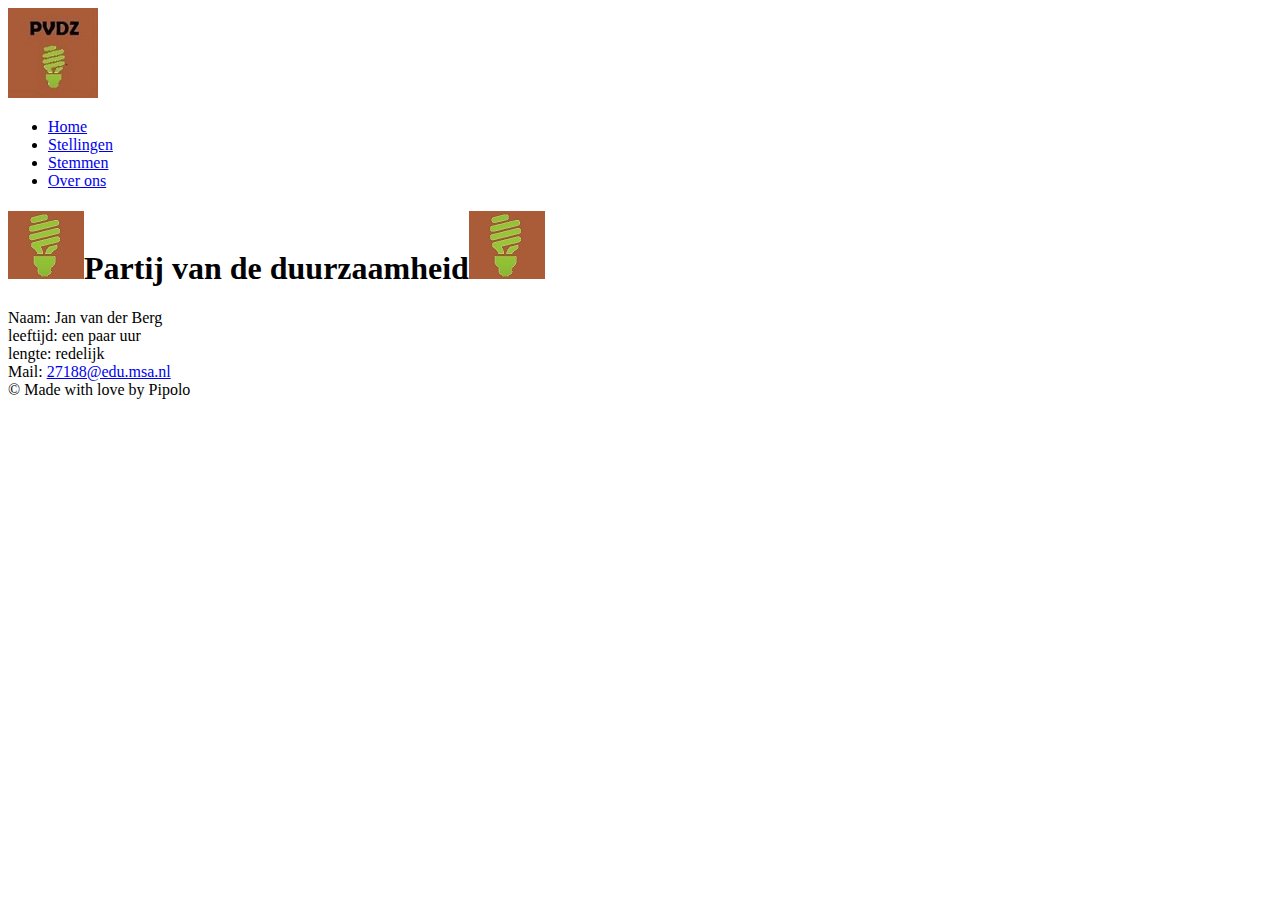
==== PVDZ_website/Over_ons.html @ f9b3cdb0 "update" ====
<!DOCTYPE html>
<html>
  <head>

    <link rel="stylesheet" href="PVDZ_website/Style/style.css" type="text/css">
    <meta charset="utf-8">
    <meta name="viewport" content="width=device-width, initial-scale=1.0">
    <title>Politiek</title>

  </head>

  <body>
    <div id="wrapper">
    <nav>
      <img id="Logo" src="Images/LogoPVDZ.jpg">
      <ul id="menu">
        <li class="menuli" id="menulitop"><a href="index.html">Home</a></li>
        <li class="menuli"><a href="Stellingen.html">Stellingen</a></li>
        <li class="menuli"><a href="Stemmen.html">Stemmen</a></li>
        <li class="menuli"><a href="Over_ons.html">Over ons</a></li>
      </ul>
    </nav>

    <header>
      <h1><span id="HeaderSpan"><img class="DuurzaamheidLogo" src="Images/DuurzaamheidLogo.jpg"><span id="HeaderText">Partij van de duurzaamheid</span><img class="DuurzaamheidLogo" src="Images/DuurzaamheidLogo.jpg"></span></h1>
    </header>

    <section>
      <article>
        Naam: Jan van der Berg<br>
        leeftijd: een paar uur<br>
        lengte: redelijk<br>
        Mail: <a href = "mailto: 27188@edu.msa.nl">27188@edu.msa.nl</a>
      </article>
    </section>

    <footer>
      © Made with love by Pipolo
    </footer>
  </div>
  </body>

</html>
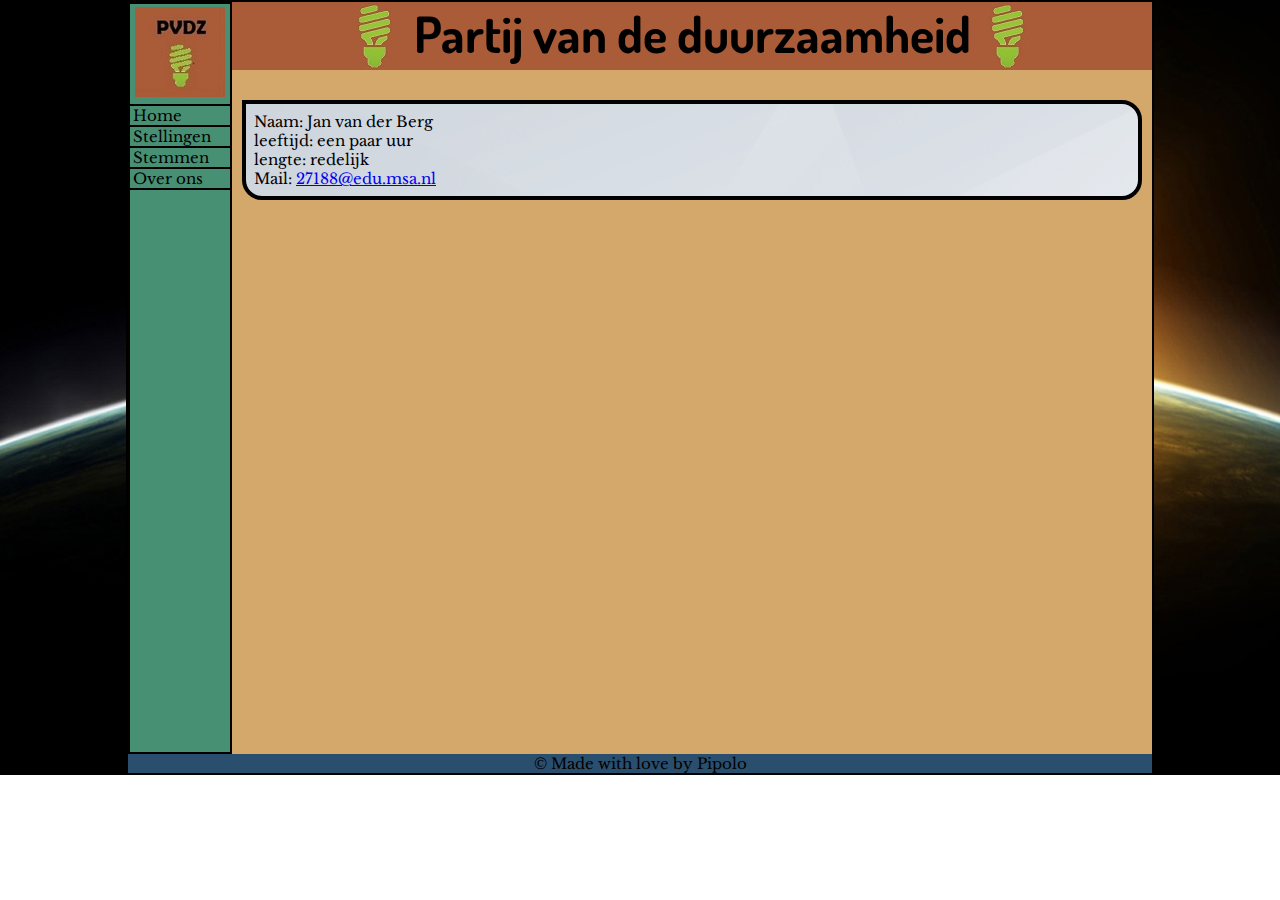
==== commit 5535438d: "update" ====
--- a/PVDZ_website/Over_ons.html
+++ b/PVDZ_website/Over_ons.html
@@ -2,7 +2,7 @@
 <html>
   <head>
 
-    <link rel="stylesheet" href="PVDZ_website/Style/style.css" type="text/css">
+    <link rel="stylesheet" href="/PVDZ_website/Style/style.css" type="text/css">
     <meta charset="utf-8">
     <meta name="viewport" content="width=device-width, initial-scale=1.0">
     <title>Politiek</title>
--- a/PVDZ_website/Style/style.css
+++ b/PVDZ_website/Style/style.css
@@ -0,0 +1,668 @@
+@import url('https://fonts.googleapis.com/css2?family=Libre+Baskerville&display=swap');
+@import url('https://fonts.googleapis.com/css2?family=Dosis:wght@500&family=Libre+Baskerville&display=swap');
+
+@media only screen and (min-width: 320px) {
+  * {
+    margin: 0px;
+    padding: 0px;
+  }
+
+  #wrapper {
+    border: 2px solid black;
+    width: 320px;
+    margin: 0 auto 0 auto;
+    background-color: rgb(212,168,106);
+  }
+
+  body {
+    font-family: 'Libre Baskerville', serif;
+    font-size: 7.5px;
+    background-image: url('../Images/EarthBackground.jpg');
+    background-repeat: no-repeat;
+    background-size: cover;
+  }
+
+  h1 {
+    font-family: 'Dosis', sans-serif;
+    font-size: 17.5px;
+    font-weight: bolder;
+  }
+
+  h2 {
+    font-family: 'Dosis', sans-serif;
+  }
+
+  #timerarticle {
+    text-align: center;
+    font-weight: 100;
+    font-family: sans-serif;
+  }
+
+  #timerh2 {
+    color: #396;
+    font-weight: 10;
+    font-size: 25px;
+    margin: 0px 0px 10px;
+  }
+
+   #clockdiv {
+     font-family: sans-serif;
+     color: #fff;
+     display: inline-block;
+     font-weight: 100;
+     text-align: center;
+     font-size: 15px;
+     margin-bottom: 15px;
+  }
+
+  #bigclockdiv {
+    background-color: #00ECB9;
+    border-radius: 10px;
+  }
+
+  #clockdiv > div {
+    padding: 10px;
+    border-radius: 3px;
+    background-color: #00BF96;
+    display: inline-block;
+  }
+
+  #clockdiv div > span {
+    padding: 10px;
+    border-radius: 3px;
+    background-color: #00816A;
+    display: inline-block;
+  }
+
+  .smalltext{
+    padding-top: 5px;
+    font-size: 8px;
+  }
+
+  section {
+    float: left;
+    margin-left: 3px;
+    margin-right: 3px;
+    margin-top: 5px;
+    width: 280px;
+  }
+
+  section article {
+    border: 2px solid black;
+    border-radius: 0px 20px 20px 20px;
+    margin-bottom: 7.5px;
+    padding: 8px;
+    background-image: url('../Images/PaperBackground.jpg');
+  }
+
+  header {
+    background-color: rgb(170,92,56);
+    width: 286px;
+    height: 35px;
+    overflow: hidden;
+    text-align: center;
+    float: left;
+  }
+
+  #HeaderText {
+    position: relative;
+    text-align: center;
+    bottom: 17.5px;
+  }
+
+  #HeaderSpan {
+    display: inline-block;
+  }
+
+  .DuurzaamheidLogo {
+    width: 38px;
+    height: 34px;
+  }
+
+  nav {
+    border: 1px solid black;
+    width: 30px;
+    height: 750px;
+    float: left;
+    background-color: rgb(72,144,116);
+  }
+
+  footer {
+    text-align: center;
+    background-color: rgb(42,78,110);
+    float: center;
+    clear: left;
+    font-size: 10px;
+  }
+
+  #menu {
+    list-style: none;
+  }
+
+  ul#menu a:hover {
+    background-color: blue;
+    color: white;
+  }
+
+  .menuli {
+    border: 1px solid black;
+    border-top: 0px;
+    border-left: 0px;
+    border-right: 0px;
+  }
+
+  #menulitop {
+    border: 1px solid black;
+    border-left: 0px;
+    border-right: 0px;
+  }
+
+  ul#menu a {
+    margin-left: 2.5px;
+    display: block;
+    color: rgb(0,0,0);
+    text-decoration: none;
+    font-size: 5px;
+  }
+
+  #Logo {
+    margin-left: 1.5px;
+    margin-right: 1.5px;
+    margin-top: 3px;
+    margin-bottom: 3px;
+    width: 27px;
+    height: 27px;
+  }
+
+  #tabletest {
+    background-color: white;
+    margin-top: 15px;
+    margin-bottom: 7.5px;
+    border: 1px solid #dddddd;
+    border-collapse: collapse;
+    width: 100%;
+    font-size: 4px;
+  }
+
+  #tabletest tr,th,td {
+    text-align: center;
+    padding: 0px;
+    border: 1px solid #dddddd;
+  }
+
+  #tabletest th {
+    font-size: 150%;
+    padding: 15px;
+  }
+
+  #tabletest td {
+    font-size: 100%;
+    padding: 10px;
+  }
+
+  #tabletest tr:nth-child(even) {
+    background-color: #dddddd;
+  }
+
+  #list {
+    margin-top: 6px;
+    margin-left: 25px;
+  }
+
+  #listinlist {
+    margin-left: 15px;
+  }
+
+  img {
+    height: auto;
+    max-width: 100%;
+  }
+
+  #externewebsite:visited {
+    color: red;
+  }
+}
+
+@media only screen and (min-width: 720px) {
+  * {
+    margin: 0px;
+    padding: 0px;
+  }
+
+  #wrapper {
+    border: 2px solid black;
+    width: 720px;
+    margin: 0 auto 0 auto;
+    background-color: rgb(212,168,106);
+  }
+
+  body {
+    font-family: 'Libre Baskerville', serif;
+    font-size: 12.5px;
+    background-image: url('../Images/EarthBackground.jpg');
+    background-repeat: no-repeat;
+    background-size: cover;
+  }
+
+  h1 {
+    font-family: 'Dosis', sans-serif;
+    font-size: 45px;
+    font-weight: bolder;
+  }
+
+  h2 {
+    font-family: 'Dosis', sans-serif;
+  }
+
+  #timerarticle {
+    text-align: center;
+    font-weight: 100;
+    font-family: sans-serif;
+  }
+
+  #timerh2 {
+    color: #396;
+    font-weight: 10;
+    font-size: 40px;
+    margin: 5px 0px 20px;
+  }
+
+   #clockdiv {
+     font-family: sans-serif;
+     color: #fff;
+     display: inline-block;
+     font-weight: 100;
+     text-align: center;
+     font-size: 30px;
+     margin-bottom: 25px;
+  }
+
+  #bigclockdiv {
+    background-color: #00ECB9;
+    border-radius: 10px;
+  }
+
+  #clockdiv > div {
+    padding: 10px;
+    border-radius: 3px;
+    background-color: #00BF96;
+    display: inline-block;
+  }
+
+  #clockdiv div > span {
+    padding: 15px;
+    border-radius: 3px;
+    background-color: #00816A;
+    display: inline-block;
+  }
+
+  .smalltext{
+    padding-top: 5px;
+    font-size: 16px;
+  }
+
+  section {
+    float: left;
+    margin-left: 7px;
+    margin-right: 7px;
+    margin-top: 15px;
+    width: 630px;
+  }
+
+  section article {
+    border: 4px solid black;
+    border-radius: 0px 20px 20px 20px;
+    margin-bottom: 12.5px;
+    padding: 8px;
+    background-image: url('../Images/PaperBackground.jpg');
+  }
+
+  header {
+    background-color: rgb(170,92,56);
+    width: 646px;
+    height: 63px;
+    overflow: hidden;
+    text-align: center;
+    float: left;
+  }
+
+  #HeaderText {
+    position: relative;
+    text-align: center;
+    bottom: 17.5px;
+  }
+
+  #HeaderSpan {
+    display: inline-block;
+  }
+
+  .DuurzaamheidLogo {
+    width: 68.4px;
+    height: 61.2px;
+  }
+
+  nav {
+    border: 2px solid black;
+    width: 70px;
+    height: 748px;
+    float: left;
+    background-color: rgb(72,144,116);
+  }
+
+  footer {
+    text-align: center;
+    background-color: rgb(42,78,110);
+    float: center;
+    clear: left;
+    font-size: 12.5px;
+  }
+
+  #menu {
+    list-style: none;
+  }
+
+  ul#menu a:hover {
+    background-color: blue;
+    color: white;
+  }
+
+  .menuli {
+    border: 2px solid black;
+    border-top: 0px;
+    border-left: 0px;
+    border-right: 0px;
+  }
+
+  #menulitop {
+    border: 2px solid black;
+    border-left: 0px;
+    border-right: 0px;
+  }
+
+  ul#menu a {
+    margin-left: 2.5px;
+    display: block;
+    color: rgb(0,0,0);
+    text-decoration: none;
+    font-size: 12.5px;
+  }
+
+  #Logo {
+    margin-left: 3.5px;
+    margin-right: 3.5px;
+    margin-top: 3px;
+    margin-bottom: 3px;
+    width: 63px;
+    height: 63px;
+  }
+
+  #tabletest {
+    background-color: white;
+    margin-top: 15px;
+    margin-bottom: 7.5px;
+    border: 1px solid #dddddd;
+    border-collapse: collapse;
+    width: 100%;
+    font-size: 10px;
+  }
+
+  #tabletest tr,th,td {
+    text-align: center;
+    padding: 0px;
+    border: 1px solid #dddddd;
+  }
+
+  #tabletest th {
+    font-size: 150%;
+    padding: 15px;
+  }
+
+  #tabletest td {
+    font-size: 100%;
+    padding: 10px;
+  }
+
+  #tabletest tr:nth-child(even) {
+    background-color: #dddddd;
+  }
+
+  #list {
+    margin-top: 6px;
+    margin-left: 25px;
+  }
+
+  #listinlist {
+    margin-left: 15px;
+  }
+
+  img {
+    height: auto;
+    max-width: 100%;
+  }
+
+  #externewebsite:visited {
+    color: red;
+  }
+}
+
+@media only screen and (min-width: 1024px) {
+  * {
+    margin: 0px;
+    padding: 0px;
+  }
+
+  #wrapper {
+    border: 2px solid black;
+    width: 1024px;
+    margin: 0 auto 0 auto;
+    background-color: rgb(212,168,106);
+  }
+
+  body {
+    font-family: 'Libre Baskerville', serif;
+    font-size: 15px;
+    background-image: url('../Images/EarthBackground.jpg');
+    background-repeat: no-repeat;
+    background-size: cover;
+  }
+
+  h1 {
+    font-family: 'Dosis', sans-serif;
+    font-size: 50px;
+    font-weight: bolder;
+  }
+
+  h2 {
+    font-family: 'Dosis', sans-serif;
+  }
+
+  #timerarticle {
+    text-align: center;
+    font-weight: 100;
+    font-family: sans-serif;
+  }
+
+  #timerh2 {
+    color: #396;
+    font-weight: 10;
+    font-size: 40px;
+    margin: 5px 0px 20px;
+  }
+
+   #clockdiv {
+     font-family: sans-serif;
+     color: #fff;
+     display: inline-block;
+     font-weight: 100;
+     text-align: center;
+     font-size: 30px;
+     margin-bottom: 25px;
+  }
+
+  #bigclockdiv {
+    background-color: #00ECB9;
+    border-radius: 10px;
+  }
+
+  #clockdiv > div {
+    padding: 10px;
+    border-radius: 3px;
+    background-color: #00BF96;
+    display: inline-block;
+  }
+
+  #clockdiv div > span {
+    padding: 15px;
+    border-radius: 3px;
+    background-color: #00816A;
+    display: inline-block;
+  }
+
+  .smalltext{
+    padding-top: 5px;
+    font-size: 16px;
+  }
+
+  section {
+    float: left;
+    margin-left: 10px;
+    margin-right: 10px;
+    margin-top: 30px;
+    width: 900px;
+  }
+
+  section article {
+    border: 4px solid black;
+    border-radius: 0px 20px 20px 20px;
+    margin-bottom: 12.5px;
+    padding: 8px;
+    background-image: url('../Images/PaperBackground.jpg');
+  }
+
+  header {
+    background-color: rgb(170,92,56);
+    width: 920px;
+    height: 68px;
+    overflow: hidden;
+    text-align: center;
+    float: left;
+  }
+
+  #HeaderText {
+    position: relative;
+    text-align: center;
+    bottom: 17.5px;
+  }
+
+  #HeaderSpan {
+    display: inline-block;
+  }
+
+  .DuurzaamheidLogo {
+    width: 76px;
+    height: 68px;
+  }
+
+  nav {
+    border: 2px solid black;
+    width: 100px;
+    height: 748px;
+    float: left;
+    background-color: rgb(72,144,116);
+  }
+
+  footer {
+    text-align: center;
+    background-color: rgb(42,78,110);
+    float: center;
+    clear: left;
+    font-size: 15px;
+  }
+
+  #menu {
+    list-style: none;
+  }
+
+  ul#menu a:hover {
+    background-color: blue;
+    color: white;
+  }
+
+  .menuli {
+    border: 2px solid black;
+    border-top: 0px;
+    border-left: 0px;
+    border-right: 0px;
+  }
+
+  #menulitop {
+    border: 2px solid black;
+    border-left: 0px;
+    border-right: 0px;
+  }
+
+  ul#menu a {
+    margin-left: 2.5px;
+    display: block;
+    color: rgb(0,0,0);
+    text-decoration: none;
+    font-size: 15px;
+  }
+
+  #Logo {
+    margin-left: 5px;
+    margin-right: 5px;
+    margin-top: 3px;
+    margin-bottom: 3px;
+    width: 90px;
+    height: 90px;
+  }
+
+  #tabletest {
+    background-color: white;
+    margin-top: 15px;
+    margin-bottom: 7.5px;
+    border: 1px solid #dddddd;
+    border-collapse: collapse;
+    width: 100%;
+    font-size: 15px;
+  }
+
+  #tabletest tr,th,td {
+    text-align: center;
+    padding: 0px;
+    border: 1px solid #dddddd;
+  }
+
+  #tabletest th {
+    font-size: 150%;
+    padding: 15px;
+  }
+
+  #tabletest td {
+    font-size: 100%;
+    padding: 10px;
+  }
+
+  #tabletest tr:nth-child(even) {
+    background-color: #dddddd;
+  }
+
+  #list {
+    margin-top: 6px;
+    margin-left: 25px;
+  }
+
+  #listinlist {
+    margin-left: 15px;
+  }
+
+  img {
+    height: auto;
+    max-width: 100%;
+  }
+
+  #externewebsite:visited {
+    color: red;
+  }
+}
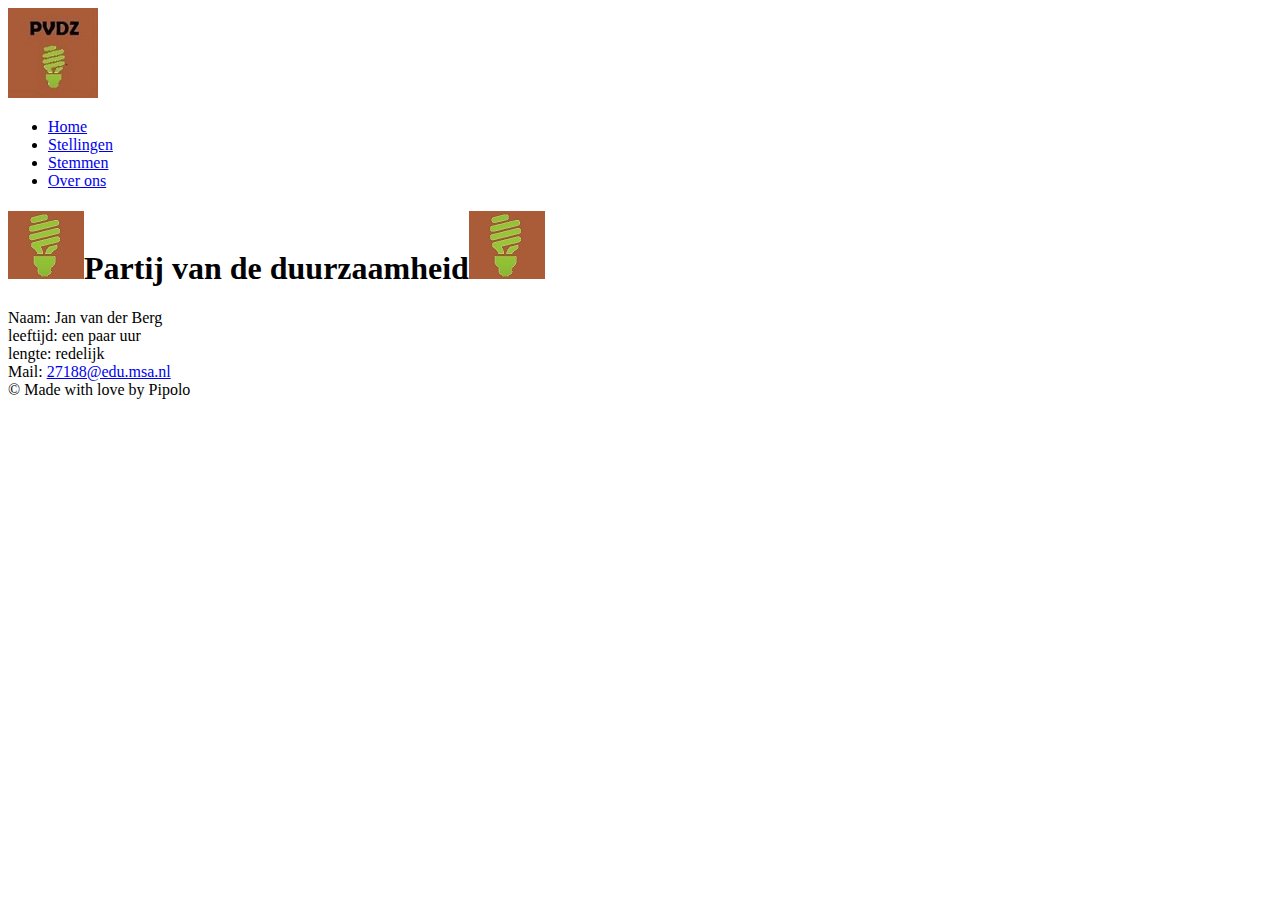
==== commit 706b7ee9: "update" ====
--- a/PVDZ_website/Over_ons.html
+++ b/PVDZ_website/Over_ons.html
@@ -2,7 +2,7 @@
 <html>
   <head>
 
-    <link rel="stylesheet" href="/PVDZ_website/Style/style.css" type="text/css">
+    <link rel="stylesheet" href="PVDZ_website/Style/style.css" type="text/css">
     <meta charset="utf-8">
     <meta name="viewport" content="width=device-width, initial-scale=1.0">
     <title>Politiek</title>
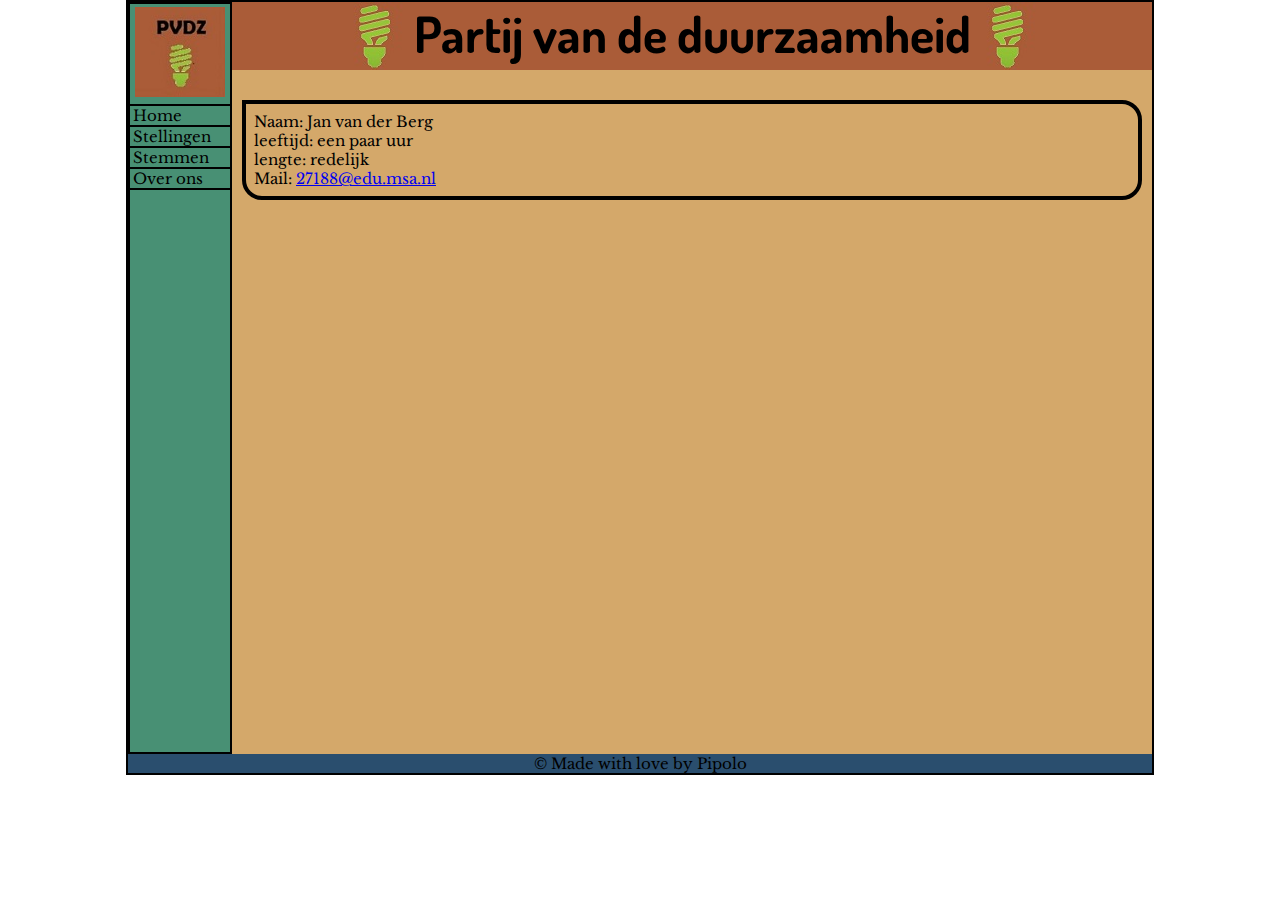
==== commit ea8c012b: "mega update" ====
--- a/PVDZ_website/Over_ons.html
+++ b/PVDZ_website/Over_ons.html
@@ -2,7 +2,7 @@
 <html>
   <head>
 
-    <link rel="stylesheet" href="PVDZ_website/Style/style.css" type="text/css">
+    <link rel="stylesheet" href="style.css" type="text/css">
     <meta charset="utf-8">
     <meta name="viewport" content="width=device-width, initial-scale=1.0">
     <title>Politiek</title>
@@ -12,7 +12,7 @@
   <body>
     <div id="wrapper">
     <nav>
-      <img id="Logo" src="Images/LogoPVDZ.jpg">
+      <img id="Logo" src="LogoPVDZ.jpg">
       <ul id="menu">
         <li class="menuli" id="menulitop"><a href="index.html">Home</a></li>
         <li class="menuli"><a href="Stellingen.html">Stellingen</a></li>
@@ -22,7 +22,7 @@
     </nav>
 
     <header>
-      <h1><span id="HeaderSpan"><img class="DuurzaamheidLogo" src="Images/DuurzaamheidLogo.jpg"><span id="HeaderText">Partij van de duurzaamheid</span><img class="DuurzaamheidLogo" src="Images/DuurzaamheidLogo.jpg"></span></h1>
+      <h1><span id="HeaderSpan"><img class="DuurzaamheidLogo" src="DuurzaamheidLogo.jpg"><span id="HeaderText">Partij van de duurzaamheid</span><img class="DuurzaamheidLogo" src="DuurzaamheidLogo.jpg"></span></h1>
     </header>
 
     <section>
--- a/PVDZ_website/style.css
+++ b/PVDZ_website/style.css
@@ -0,0 +1,668 @@
+@import url('https://fonts.googleapis.com/css2?family=Libre+Baskerville&display=swap');
+@import url('https://fonts.googleapis.com/css2?family=Dosis:wght@500&family=Libre+Baskerville&display=swap');
+
+@media only screen and (min-width: 320px) {
+  * {
+    margin: 0px;
+    padding: 0px;
+  }
+
+  #wrapper {
+    border: 2px solid black;
+    width: 320px;
+    margin: 0 auto 0 auto;
+    background-color: rgb(212,168,106);
+  }
+
+  body {
+    font-family: 'Libre Baskerville', serif;
+    font-size: 7.5px;
+    background-image: url('../EarthBackground.jpg');
+    background-repeat: no-repeat;
+    background-size: cover;
+  }
+
+  h1 {
+    font-family: 'Dosis', sans-serif;
+    font-size: 17.5px;
+    font-weight: bolder;
+  }
+
+  h2 {
+    font-family: 'Dosis', sans-serif;
+  }
+
+  #timerarticle {
+    text-align: center;
+    font-weight: 100;
+    font-family: sans-serif;
+  }
+
+  #timerh2 {
+    color: #396;
+    font-weight: 10;
+    font-size: 25px;
+    margin: 0px 0px 10px;
+  }
+
+   #clockdiv {
+     font-family: sans-serif;
+     color: #fff;
+     display: inline-block;
+     font-weight: 100;
+     text-align: center;
+     font-size: 15px;
+     margin-bottom: 15px;
+  }
+
+  #bigclockdiv {
+    background-color: #00ECB9;
+    border-radius: 10px;
+  }
+
+  #clockdiv > div {
+    padding: 10px;
+    border-radius: 3px;
+    background-color: #00BF96;
+    display: inline-block;
+  }
+
+  #clockdiv div > span {
+    padding: 10px;
+    border-radius: 3px;
+    background-color: #00816A;
+    display: inline-block;
+  }
+
+  .smalltext{
+    padding-top: 5px;
+    font-size: 8px;
+  }
+
+  section {
+    float: left;
+    margin-left: 3px;
+    margin-right: 3px;
+    margin-top: 5px;
+    width: 280px;
+  }
+
+  section article {
+    border: 2px solid black;
+    border-radius: 0px 20px 20px 20px;
+    margin-bottom: 7.5px;
+    padding: 8px;
+    background-image: url('../PaperBackground.jpg');
+  }
+
+  header {
+    background-color: rgb(170,92,56);
+    width: 286px;
+    height: 35px;
+    overflow: hidden;
+    text-align: center;
+    float: left;
+  }
+
+  #HeaderText {
+    position: relative;
+    text-align: center;
+    bottom: 17.5px;
+  }
+
+  #HeaderSpan {
+    display: inline-block;
+  }
+
+  .DuurzaamheidLogo {
+    width: 38px;
+    height: 34px;
+  }
+
+  nav {
+    border: 1px solid black;
+    width: 30px;
+    height: 750px;
+    float: left;
+    background-color: rgb(72,144,116);
+  }
+
+  footer {
+    text-align: center;
+    background-color: rgb(42,78,110);
+    float: center;
+    clear: left;
+    font-size: 10px;
+  }
+
+  #menu {
+    list-style: none;
+  }
+
+  ul#menu a:hover {
+    background-color: blue;
+    color: white;
+  }
+
+  .menuli {
+    border: 1px solid black;
+    border-top: 0px;
+    border-left: 0px;
+    border-right: 0px;
+  }
+
+  #menulitop {
+    border: 1px solid black;
+    border-left: 0px;
+    border-right: 0px;
+  }
+
+  ul#menu a {
+    margin-left: 2.5px;
+    display: block;
+    color: rgb(0,0,0);
+    text-decoration: none;
+    font-size: 5px;
+  }
+
+  #Logo {
+    margin-left: 1.5px;
+    margin-right: 1.5px;
+    margin-top: 3px;
+    margin-bottom: 3px;
+    width: 27px;
+    height: 27px;
+  }
+
+  #tabletest {
+    background-color: white;
+    margin-top: 15px;
+    margin-bottom: 7.5px;
+    border: 1px solid #dddddd;
+    border-collapse: collapse;
+    width: 100%;
+    font-size: 4px;
+  }
+
+  #tabletest tr,th,td {
+    text-align: center;
+    padding: 0px;
+    border: 1px solid #dddddd;
+  }
+
+  #tabletest th {
+    font-size: 150%;
+    padding: 15px;
+  }
+
+  #tabletest td {
+    font-size: 100%;
+    padding: 10px;
+  }
+
+  #tabletest tr:nth-child(even) {
+    background-color: #dddddd;
+  }
+
+  #list {
+    margin-top: 6px;
+    margin-left: 25px;
+  }
+
+  #listinlist {
+    margin-left: 15px;
+  }
+
+  img {
+    height: auto;
+    max-width: 100%;
+  }
+
+  #externewebsite:visited {
+    color: red;
+  }
+}
+
+@media only screen and (min-width: 720px) {
+  * {
+    margin: 0px;
+    padding: 0px;
+  }
+
+  #wrapper {
+    border: 2px solid black;
+    width: 720px;
+    margin: 0 auto 0 auto;
+    background-color: rgb(212,168,106);
+  }
+
+  body {
+    font-family: 'Libre Baskerville', serif;
+    font-size: 12.5px;
+    background-image: url('../EarthBackground.jpg');
+    background-repeat: no-repeat;
+    background-size: cover;
+  }
+
+  h1 {
+    font-family: 'Dosis', sans-serif;
+    font-size: 45px;
+    font-weight: bolder;
+  }
+
+  h2 {
+    font-family: 'Dosis', sans-serif;
+  }
+
+  #timerarticle {
+    text-align: center;
+    font-weight: 100;
+    font-family: sans-serif;
+  }
+
+  #timerh2 {
+    color: #396;
+    font-weight: 10;
+    font-size: 40px;
+    margin: 5px 0px 20px;
+  }
+
+   #clockdiv {
+     font-family: sans-serif;
+     color: #fff;
+     display: inline-block;
+     font-weight: 100;
+     text-align: center;
+     font-size: 30px;
+     margin-bottom: 25px;
+  }
+
+  #bigclockdiv {
+    background-color: #00ECB9;
+    border-radius: 10px;
+  }
+
+  #clockdiv > div {
+    padding: 10px;
+    border-radius: 3px;
+    background-color: #00BF96;
+    display: inline-block;
+  }
+
+  #clockdiv div > span {
+    padding: 15px;
+    border-radius: 3px;
+    background-color: #00816A;
+    display: inline-block;
+  }
+
+  .smalltext{
+    padding-top: 5px;
+    font-size: 16px;
+  }
+
+  section {
+    float: left;
+    margin-left: 7px;
+    margin-right: 7px;
+    margin-top: 15px;
+    width: 630px;
+  }
+
+  section article {
+    border: 4px solid black;
+    border-radius: 0px 20px 20px 20px;
+    margin-bottom: 12.5px;
+    padding: 8px;
+    background-image: url('../PaperBackground.jpg');
+  }
+
+  header {
+    background-color: rgb(170,92,56);
+    width: 646px;
+    height: 63px;
+    overflow: hidden;
+    text-align: center;
+    float: left;
+  }
+
+  #HeaderText {
+    position: relative;
+    text-align: center;
+    bottom: 17.5px;
+  }
+
+  #HeaderSpan {
+    display: inline-block;
+  }
+
+  .DuurzaamheidLogo {
+    width: 68.4px;
+    height: 61.2px;
+  }
+
+  nav {
+    border: 2px solid black;
+    width: 70px;
+    height: 748px;
+    float: left;
+    background-color: rgb(72,144,116);
+  }
+
+  footer {
+    text-align: center;
+    background-color: rgb(42,78,110);
+    float: center;
+    clear: left;
+    font-size: 12.5px;
+  }
+
+  #menu {
+    list-style: none;
+  }
+
+  ul#menu a:hover {
+    background-color: blue;
+    color: white;
+  }
+
+  .menuli {
+    border: 2px solid black;
+    border-top: 0px;
+    border-left: 0px;
+    border-right: 0px;
+  }
+
+  #menulitop {
+    border: 2px solid black;
+    border-left: 0px;
+    border-right: 0px;
+  }
+
+  ul#menu a {
+    margin-left: 2.5px;
+    display: block;
+    color: rgb(0,0,0);
+    text-decoration: none;
+    font-size: 12.5px;
+  }
+
+  #Logo {
+    margin-left: 3.5px;
+    margin-right: 3.5px;
+    margin-top: 3px;
+    margin-bottom: 3px;
+    width: 63px;
+    height: 63px;
+  }
+
+  #tabletest {
+    background-color: white;
+    margin-top: 15px;
+    margin-bottom: 7.5px;
+    border: 1px solid #dddddd;
+    border-collapse: collapse;
+    width: 100%;
+    font-size: 10px;
+  }
+
+  #tabletest tr,th,td {
+    text-align: center;
+    padding: 0px;
+    border: 1px solid #dddddd;
+  }
+
+  #tabletest th {
+    font-size: 150%;
+    padding: 15px;
+  }
+
+  #tabletest td {
+    font-size: 100%;
+    padding: 10px;
+  }
+
+  #tabletest tr:nth-child(even) {
+    background-color: #dddddd;
+  }
+
+  #list {
+    margin-top: 6px;
+    margin-left: 25px;
+  }
+
+  #listinlist {
+    margin-left: 15px;
+  }
+
+  img {
+    height: auto;
+    max-width: 100%;
+  }
+
+  #externewebsite:visited {
+    color: red;
+  }
+}
+
+@media only screen and (min-width: 1024px) {
+  * {
+    margin: 0px;
+    padding: 0px;
+  }
+
+  #wrapper {
+    border: 2px solid black;
+    width: 1024px;
+    margin: 0 auto 0 auto;
+    background-color: rgb(212,168,106);
+  }
+
+  body {
+    font-family: 'Libre Baskerville', serif;
+    font-size: 15px;
+    background-image: url('../EarthBackground.jpg');
+    background-repeat: no-repeat;
+    background-size: cover;
+  }
+
+  h1 {
+    font-family: 'Dosis', sans-serif;
+    font-size: 50px;
+    font-weight: bolder;
+  }
+
+  h2 {
+    font-family: 'Dosis', sans-serif;
+  }
+
+  #timerarticle {
+    text-align: center;
+    font-weight: 100;
+    font-family: sans-serif;
+  }
+
+  #timerh2 {
+    color: #396;
+    font-weight: 10;
+    font-size: 40px;
+    margin: 5px 0px 20px;
+  }
+
+   #clockdiv {
+     font-family: sans-serif;
+     color: #fff;
+     display: inline-block;
+     font-weight: 100;
+     text-align: center;
+     font-size: 30px;
+     margin-bottom: 25px;
+  }
+
+  #bigclockdiv {
+    background-color: #00ECB9;
+    border-radius: 10px;
+  }
+
+  #clockdiv > div {
+    padding: 10px;
+    border-radius: 3px;
+    background-color: #00BF96;
+    display: inline-block;
+  }
+
+  #clockdiv div > span {
+    padding: 15px;
+    border-radius: 3px;
+    background-color: #00816A;
+    display: inline-block;
+  }
+
+  .smalltext{
+    padding-top: 5px;
+    font-size: 16px;
+  }
+
+  section {
+    float: left;
+    margin-left: 10px;
+    margin-right: 10px;
+    margin-top: 30px;
+    width: 900px;
+  }
+
+  section article {
+    border: 4px solid black;
+    border-radius: 0px 20px 20px 20px;
+    margin-bottom: 12.5px;
+    padding: 8px;
+    background-image: url('../PaperBackground.jpg');
+  }
+
+  header {
+    background-color: rgb(170,92,56);
+    width: 920px;
+    height: 68px;
+    overflow: hidden;
+    text-align: center;
+    float: left;
+  }
+
+  #HeaderText {
+    position: relative;
+    text-align: center;
+    bottom: 17.5px;
+  }
+
+  #HeaderSpan {
+    display: inline-block;
+  }
+
+  .DuurzaamheidLogo {
+    width: 76px;
+    height: 68px;
+  }
+
+  nav {
+    border: 2px solid black;
+    width: 100px;
+    height: 748px;
+    float: left;
+    background-color: rgb(72,144,116);
+  }
+
+  footer {
+    text-align: center;
+    background-color: rgb(42,78,110);
+    float: center;
+    clear: left;
+    font-size: 15px;
+  }
+
+  #menu {
+    list-style: none;
+  }
+
+  ul#menu a:hover {
+    background-color: blue;
+    color: white;
+  }
+
+  .menuli {
+    border: 2px solid black;
+    border-top: 0px;
+    border-left: 0px;
+    border-right: 0px;
+  }
+
+  #menulitop {
+    border: 2px solid black;
+    border-left: 0px;
+    border-right: 0px;
+  }
+
+  ul#menu a {
+    margin-left: 2.5px;
+    display: block;
+    color: rgb(0,0,0);
+    text-decoration: none;
+    font-size: 15px;
+  }
+
+  #Logo {
+    margin-left: 5px;
+    margin-right: 5px;
+    margin-top: 3px;
+    margin-bottom: 3px;
+    width: 90px;
+    height: 90px;
+  }
+
+  #tabletest {
+    background-color: white;
+    margin-top: 15px;
+    margin-bottom: 7.5px;
+    border: 1px solid #dddddd;
+    border-collapse: collapse;
+    width: 100%;
+    font-size: 15px;
+  }
+
+  #tabletest tr,th,td {
+    text-align: center;
+    padding: 0px;
+    border: 1px solid #dddddd;
+  }
+
+  #tabletest th {
+    font-size: 150%;
+    padding: 15px;
+  }
+
+  #tabletest td {
+    font-size: 100%;
+    padding: 10px;
+  }
+
+  #tabletest tr:nth-child(even) {
+    background-color: #dddddd;
+  }
+
+  #list {
+    margin-top: 6px;
+    margin-left: 25px;
+  }
+
+  #listinlist {
+    margin-left: 15px;
+  }
+
+  img {
+    height: auto;
+    max-width: 100%;
+  }
+
+  #externewebsite:visited {
+    color: red;
+  }
+}
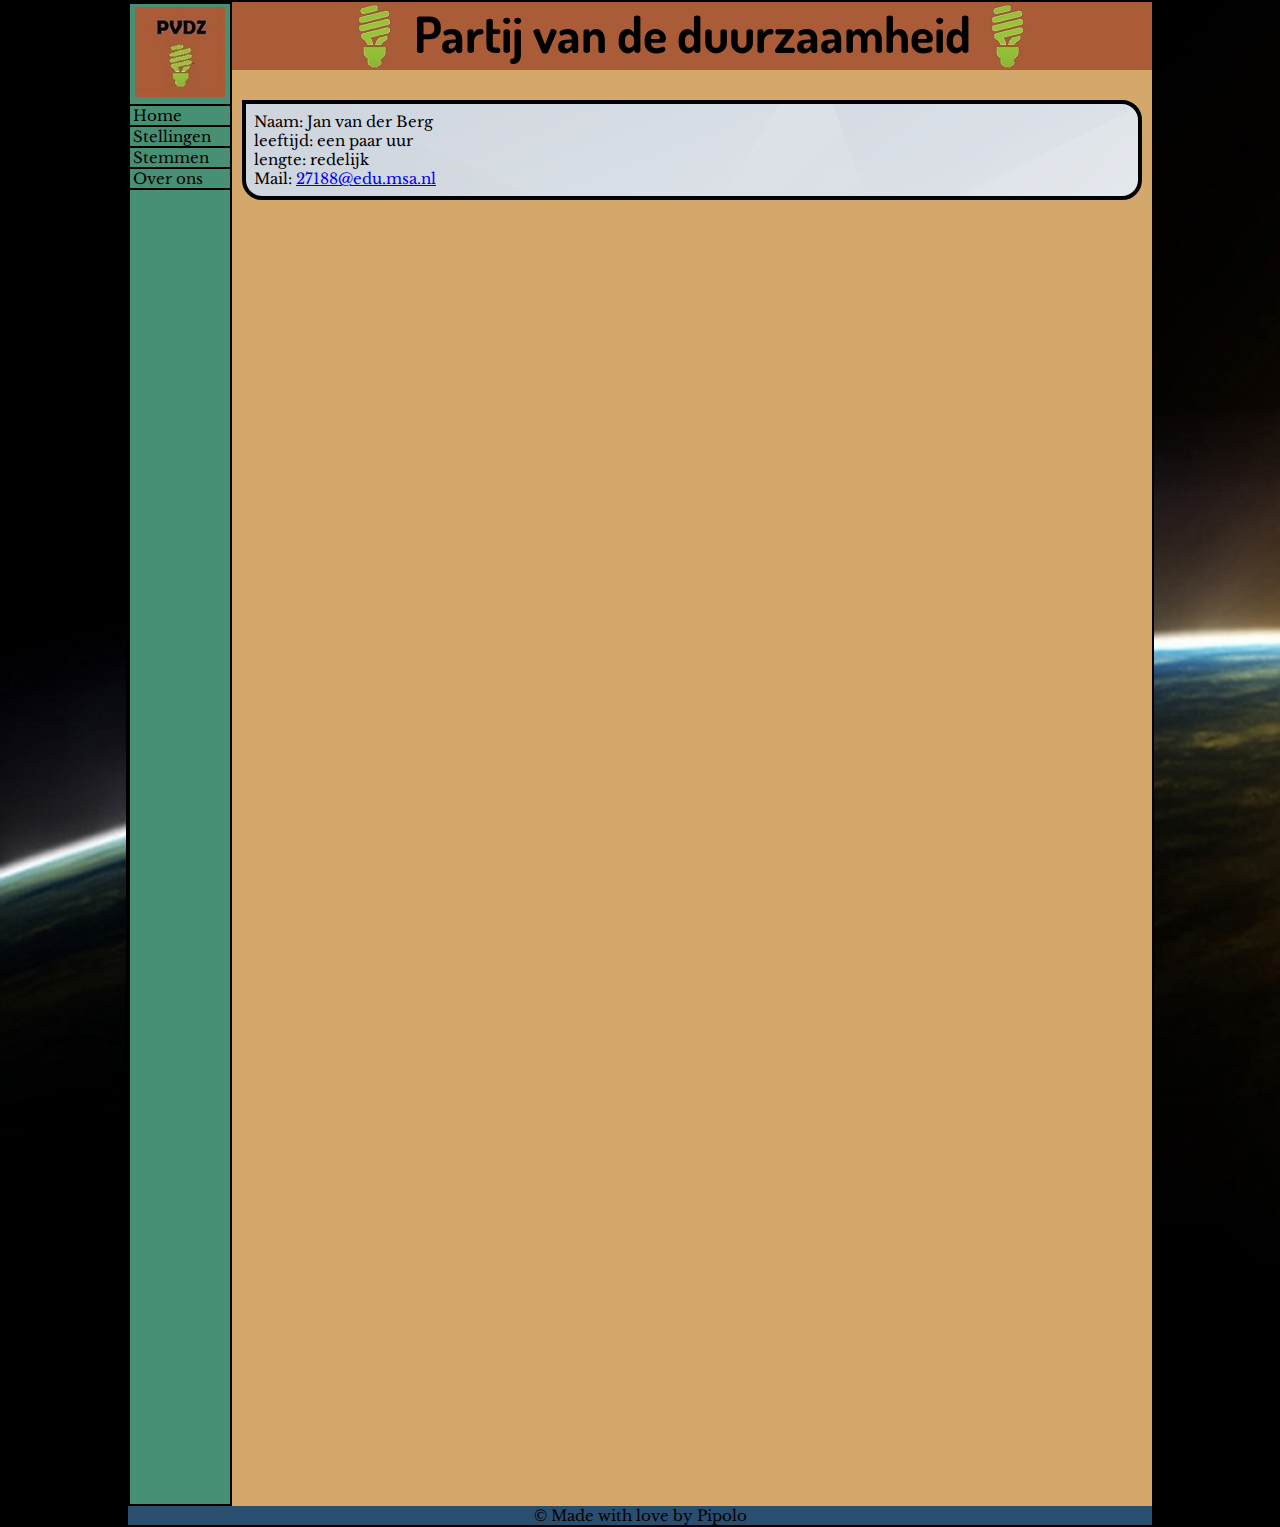
==== commit f06d0054: "update" ====
--- a/PVDZ_website/Over_ons.html
+++ b/PVDZ_website/Over_ons.html
@@ -27,10 +27,12 @@
 
     <section>
       <article>
+      <p>
         Naam: Jan van der Berg<br>
         leeftijd: een paar uur<br>
         lengte: redelijk<br>
         Mail: <a href = "mailto: 27188@edu.msa.nl">27188@edu.msa.nl</a>
+      </p>
       </article>
     </section>
 
--- a/PVDZ_website/style.css
+++ b/PVDZ_website/style.css
@@ -17,7 +17,8 @@
   body {
     font-family: 'Libre Baskerville', serif;
     font-size: 7.5px;
-    background-image: url('../EarthBackground.jpg');
+    background-image: url('./EarthBackground.jpg');
+    width: 100%;
     background-repeat: no-repeat;
     background-size: cover;
   }
@@ -92,7 +93,7 @@
     border-radius: 0px 20px 20px 20px;
     margin-bottom: 7.5px;
     padding: 8px;
-    background-image: url('../PaperBackground.jpg');
+    background-image: url('./PaperBackground.jpg');
   }
 
   header {
@@ -122,7 +123,7 @@
   nav {
     border: 1px solid black;
     width: 30px;
-    height: 750px;
+    height: 1500px;
     float: left;
     background-color: rgb(72,144,116);
   }
@@ -239,7 +240,8 @@
   body {
     font-family: 'Libre Baskerville', serif;
     font-size: 12.5px;
-    background-image: url('../EarthBackground.jpg');
+    background-image: url('./EarthBackground.jpg');
+    width: 100%;
     background-repeat: no-repeat;
     background-size: cover;
   }
@@ -314,7 +316,7 @@
     border-radius: 0px 20px 20px 20px;
     margin-bottom: 12.5px;
     padding: 8px;
-    background-image: url('../PaperBackground.jpg');
+    background-image: url('./PaperBackground.jpg');
   }
 
   header {
@@ -344,7 +346,7 @@
   nav {
     border: 2px solid black;
     width: 70px;
-    height: 748px;
+    height: 1500px;
     float: left;
     background-color: rgb(72,144,116);
   }
@@ -461,7 +463,8 @@
   body {
     font-family: 'Libre Baskerville', serif;
     font-size: 15px;
-    background-image: url('../EarthBackground.jpg');
+    background-image: url('./EarthBackground.jpg');
+    width: 100%;
     background-repeat: no-repeat;
     background-size: cover;
   }
@@ -536,7 +539,7 @@
     border-radius: 0px 20px 20px 20px;
     margin-bottom: 12.5px;
     padding: 8px;
-    background-image: url('../PaperBackground.jpg');
+    background-image: url('./PaperBackground.jpg');
   }
 
   header {
@@ -566,7 +569,7 @@
   nav {
     border: 2px solid black;
     width: 100px;
-    height: 748px;
+    height: 1500px;
     float: left;
     background-color: rgb(72,144,116);
   }
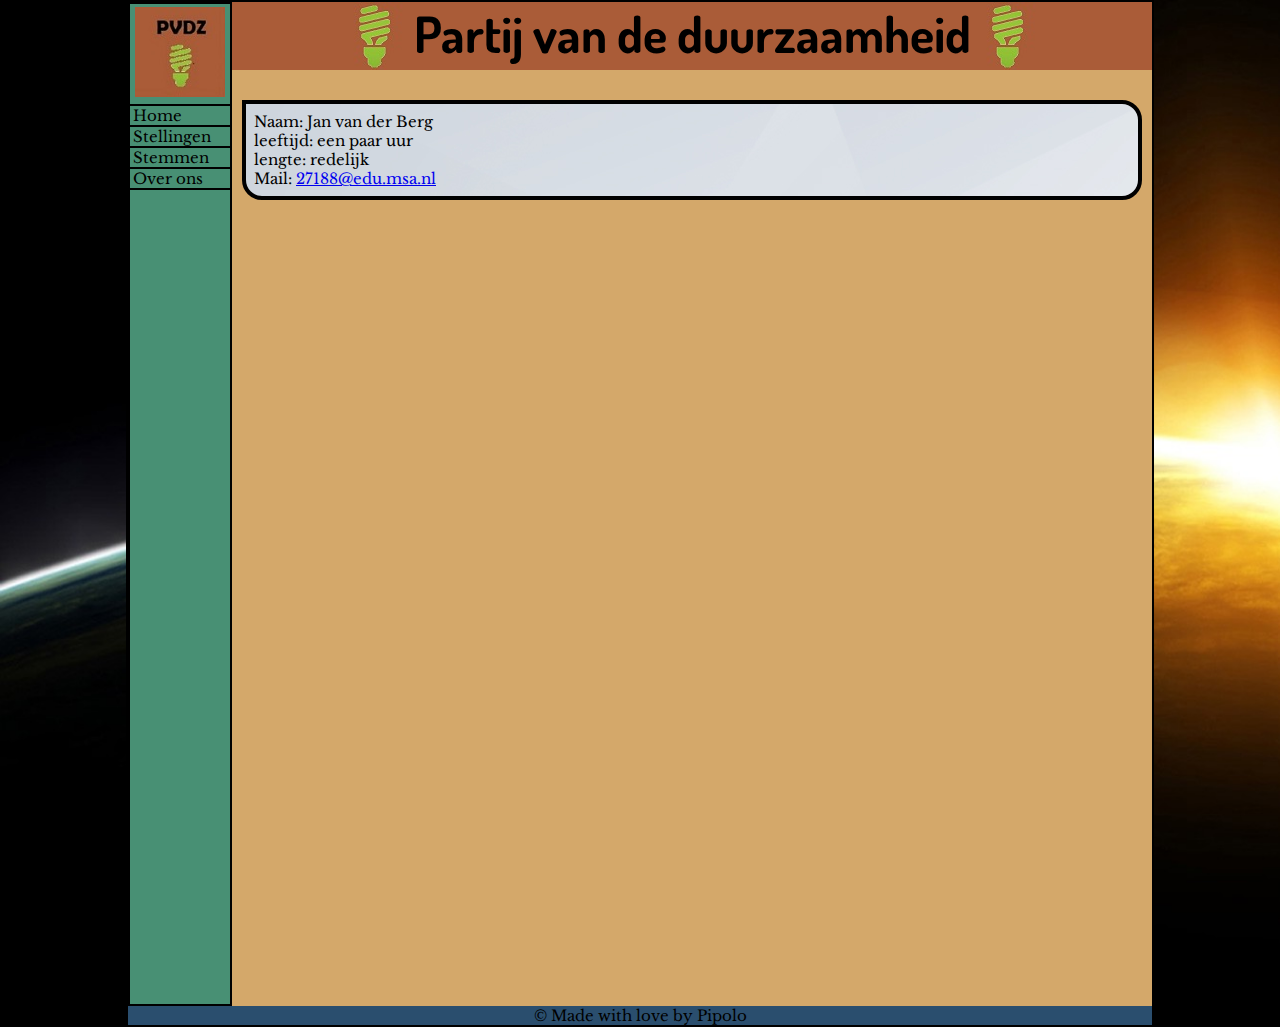
==== commit 3741003b: "UPDATE META TAGS" ====
--- a/PVDZ_website/Over_ons.html
+++ b/PVDZ_website/Over_ons.html
@@ -5,7 +5,10 @@
     <link rel="stylesheet" href="style.css" type="text/css">
     <meta charset="utf-8">
     <meta name="viewport" content="width=device-width, initial-scale=1.0">
-    <title>Politiek</title>
+    <meta name="description" content="Partij van de Duurzaamheid website">
+    <meta name="keywords" content="Partij van de Duurzaamheid, 27188">
+    <meta name="author" content="Mischa Alessandro Pipolo">
+    <title>Partij van de Duurzaamheid</title>
 
   </head>
 
--- a/PVDZ_website/style.css
+++ b/PVDZ_website/style.css
@@ -18,7 +18,6 @@
     font-family: 'Libre Baskerville', serif;
     font-size: 7.5px;
     background-image: url('./EarthBackground.jpg');
-    width: 100%;
     background-repeat: no-repeat;
     background-size: cover;
   }
@@ -123,7 +122,7 @@
   nav {
     border: 1px solid black;
     width: 30px;
-    height: 1500px;
+    height: 1000px;
     float: left;
     background-color: rgb(72,144,116);
   }
@@ -241,7 +240,6 @@
     font-family: 'Libre Baskerville', serif;
     font-size: 12.5px;
     background-image: url('./EarthBackground.jpg');
-    width: 100%;
     background-repeat: no-repeat;
     background-size: cover;
   }
@@ -346,7 +344,7 @@
   nav {
     border: 2px solid black;
     width: 70px;
-    height: 1500px;
+    height: 1000px;
     float: left;
     background-color: rgb(72,144,116);
   }
@@ -464,7 +462,6 @@
     font-family: 'Libre Baskerville', serif;
     font-size: 15px;
     background-image: url('./EarthBackground.jpg');
-    width: 100%;
     background-repeat: no-repeat;
     background-size: cover;
   }
@@ -569,7 +566,7 @@
   nav {
     border: 2px solid black;
     width: 100px;
-    height: 1500px;
+    height: 1000px;
     float: left;
     background-color: rgb(72,144,116);
   }
